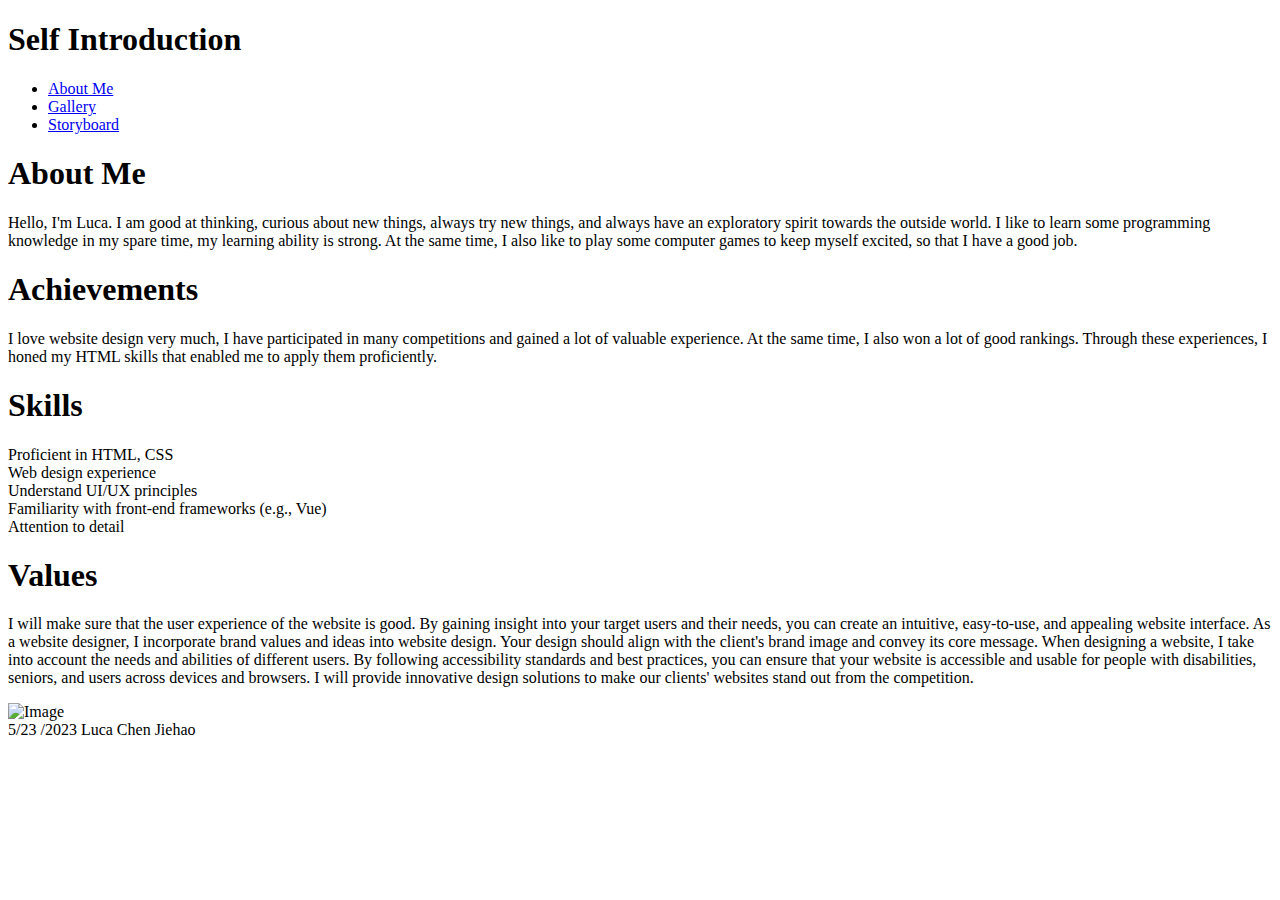
==== index.html @ 3f1107a9 "Create index.html" ====
<!DOCTYPE html>
<html>
<head>
  <meta charset="UTF-8">
  <meta http-equiv="X-UA-Compatible" content="IE=edge">
  <meta name="viewport" content="width=device-width, initial-scale=1.0">
  <title>About Me</title>
  <link rel="stylesheet" type="text/css" href="styles.css">
</head>
<body>
  <header>
    <h1>Self Introduction</h1>
  </header>

  <nav>
    <ul class="navbar">
      <li><a href="index.html">About Me</a></li>
      <li><a href="gallery.html">Gallery</a></li>
      <li><a href="storyboard.html">Storyboard</a></li>
    </ul>
  </nav>

  <div class="content"> 
    <section id="about">
      <div class="centered-text">
        <h1>About Me</h1>
        <p>Hello, I'm Luca. I am good at thinking, curious about new things, always try new things, and always have an exploratory spirit towards the outside world. I like to learn some programming knowledge in my spare time, my learning ability is strong. At the same time, I also like to play some computer games to keep myself excited, so that I have a good job.</p>
        <h1>Achievements</h1>
        <p>I love website design very much, I have participated in many competitions and gained a lot of valuable experience. At the same time, I also won a lot of good rankings. Through these experiences, I honed my HTML skills that enabled me to apply them proficiently.</p>
        <h1>Skills</h1>
          <li>Proficient in HTML, CSS</li>
          <li>Web design experience</li>
          <li>Understand UI/UX principles
          <li>Familiarity with front-end frameworks (e.g., Vue)</li>
          <li>Attention to detail</li>
        <h1>Values</h1>
        <p>I will make sure that the user experience of the website is good. By gaining insight into your target users and their needs, you can create an intuitive, easy-to-use, and appealing website interface. As a website designer, I incorporate brand values and ideas into website design. Your design should align with the client's brand image and convey its core message. When designing a website, I take into account the needs and abilities of different users. By following accessibility standards and best practices, you can ensure that your website is accessible and usable for people with disabilities, seniors, and users across devices and browsers. I will provide innovative design solutions to make our clients' websites stand out from the competition.</p>
        <td>
          <div class="image-gallery">
            <img src="img/chen.jpg" alt="Image">
          </div>
        </td>
      </div>
    </section>
    <footer>
        5/23 /2023 Luca Chen Jiehao
      </footer>
    </body>
    </html>
</body>
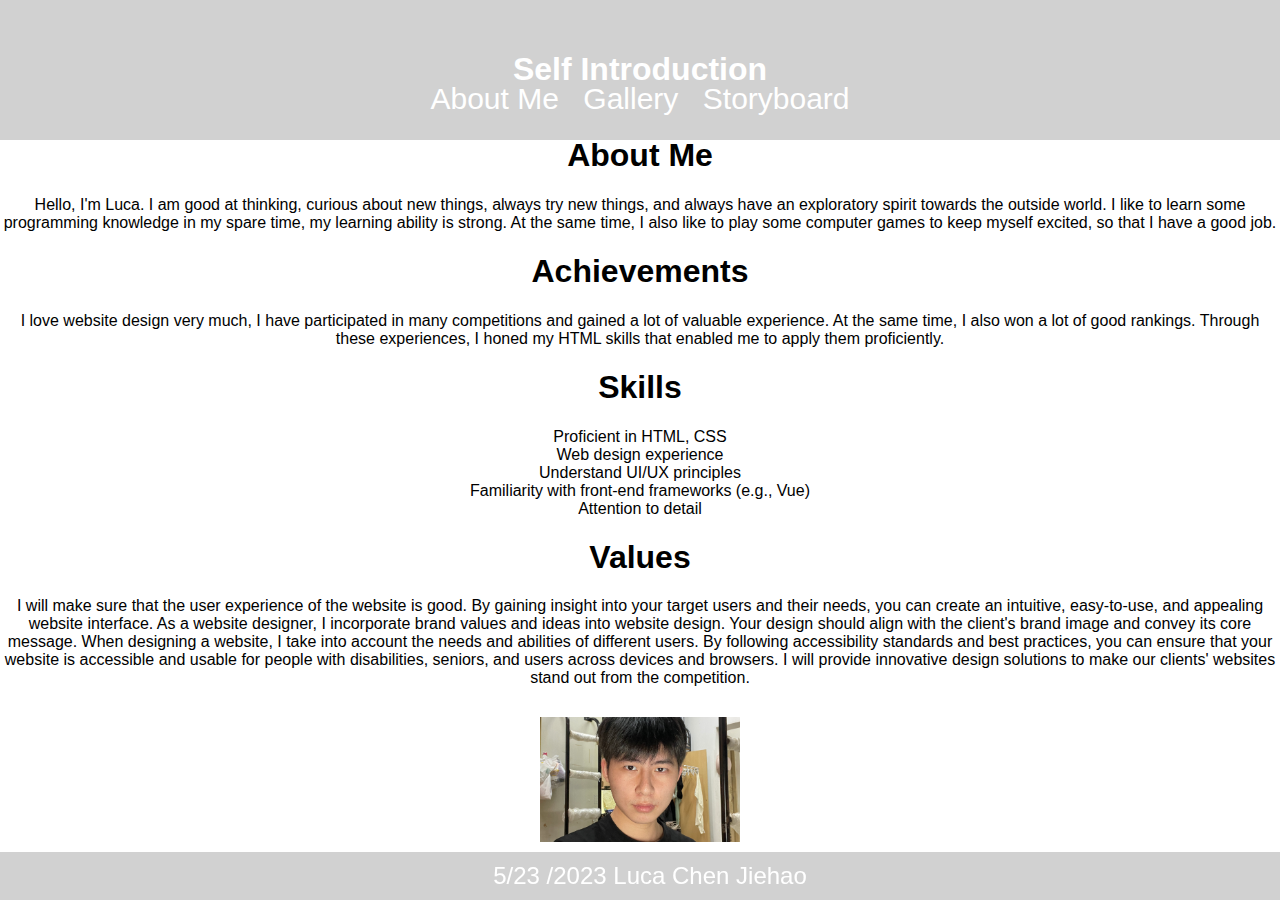
==== commit c21e1da4: "Add files via upload" ====
--- a/index.html
+++ b/index.html
@@ -1,50 +1,49 @@
-<!DOCTYPE html>
-<html>
-<head>
-  <meta charset="UTF-8">
-  <meta http-equiv="X-UA-Compatible" content="IE=edge">
-  <meta name="viewport" content="width=device-width, initial-scale=1.0">
-  <title>About Me</title>
-  <link rel="stylesheet" type="text/css" href="styles.css">
-</head>
-<body>
-  <header>
-    <h1>Self Introduction</h1>
-  </header>
-
-  <nav>
-    <ul class="navbar">
-      <li><a href="index.html">About Me</a></li>
-      <li><a href="gallery.html">Gallery</a></li>
-      <li><a href="storyboard.html">Storyboard</a></li>
-    </ul>
-  </nav>
-
-  <div class="content"> 
-    <section id="about">
-      <div class="centered-text">
-        <h1>About Me</h1>
-        <p>Hello, I'm Luca. I am good at thinking, curious about new things, always try new things, and always have an exploratory spirit towards the outside world. I like to learn some programming knowledge in my spare time, my learning ability is strong. At the same time, I also like to play some computer games to keep myself excited, so that I have a good job.</p>
-        <h1>Achievements</h1>
-        <p>I love website design very much, I have participated in many competitions and gained a lot of valuable experience. At the same time, I also won a lot of good rankings. Through these experiences, I honed my HTML skills that enabled me to apply them proficiently.</p>
-        <h1>Skills</h1>
-          <li>Proficient in HTML, CSS</li>
-          <li>Web design experience</li>
-          <li>Understand UI/UX principles
-          <li>Familiarity with front-end frameworks (e.g., Vue)</li>
-          <li>Attention to detail</li>
-        <h1>Values</h1>
-        <p>I will make sure that the user experience of the website is good. By gaining insight into your target users and their needs, you can create an intuitive, easy-to-use, and appealing website interface. As a website designer, I incorporate brand values and ideas into website design. Your design should align with the client's brand image and convey its core message. When designing a website, I take into account the needs and abilities of different users. By following accessibility standards and best practices, you can ensure that your website is accessible and usable for people with disabilities, seniors, and users across devices and browsers. I will provide innovative design solutions to make our clients' websites stand out from the competition.</p>
-        <td>
-          <div class="image-gallery">
-            <img src="img/chen.jpg" alt="Image">
-          </div>
-        </td>
-      </div>
-    </section>
-    <footer>
-        5/23 /2023 Luca Chen Jiehao
-      </footer>
-    </body>
-    </html>
-</body>
+<!DOCTYPE html>
+<html>
+<head>
+  <meta charset="UTF-8">
+  <meta http-equiv="X-UA-Compatible" content="IE=edge">
+  <meta name="viewport" content="width=device-width, initial-scale=1.0">
+  <title>About Me</title>
+  <link rel="stylesheet" type="text/css" href="styles.css">
+</head>
+<body>
+<header>
+    <h1 class="header-title">Self Introduction</h1>
+</header>
+  <nav>
+    <ul class="navbar">
+      <li><a href="index.html">About Me</a></li>
+      <li><a href="gallery.html">Gallery</a></li>
+      <li><a href="storyboard.html">Storyboard</a></li>
+    </ul>
+  </nav>
+
+  <div class="content"> 
+    <section id="about">
+      <div class="centered-text">
+        <h1>About Me</h1>
+        <p>Hello, I'm Luca. I am good at thinking, curious about new things, always try new things, and always have an exploratory spirit towards the outside world. I like to learn some programming knowledge in my spare time, my learning ability is strong. At the same time, I also like to play some computer games to keep myself excited, so that I have a good job.</p>
+        <h1>Achievements</h1>
+        <p>I love website design very much, I have participated in many competitions and gained a lot of valuable experience. At the same time, I also won a lot of good rankings. Through these experiences, I honed my HTML skills that enabled me to apply them proficiently.</p>
+        <h1>Skills</h1>
+          <li>Proficient in HTML, CSS</li>
+          <li>Web design experience</li>
+          <li>Understand UI/UX principles
+          <li>Familiarity with front-end frameworks (e.g., Vue)</li>
+          <li>Attention to detail</li>
+        <h1>Values</h1>
+        <p>I will make sure that the user experience of the website is good. By gaining insight into your target users and their needs, you can create an intuitive, easy-to-use, and appealing website interface. As a website designer, I incorporate brand values and ideas into website design. Your design should align with the client's brand image and convey its core message. When designing a website, I take into account the needs and abilities of different users. By following accessibility standards and best practices, you can ensure that your website is accessible and usable for people with disabilities, seniors, and users across devices and browsers. I will provide innovative design solutions to make our clients' websites stand out from the competition.</p>
+        <td>
+          <div class="image-gallery">
+            <img src="img/chen.jpg" alt="Image">
+          </div>
+        </td>
+      </div>
+    </section>
+    <footer>
+        5/23 /2023 Luca Chen Jiehao
+      </footer>
+    </body>
+    </html>
+</body>--- a/styles.css
+++ b/styles.css
@@ -0,0 +1,124 @@
+/* General styles */
+body {
+    background-color: #ffffff;
+    margin: 0;
+    padding: 0;
+    font-family: Arial, sans-serif;
+    font-size: 16px;
+}
+
+/* Header styles */
+header {
+    background-color: #0000002e;
+    color: #fff;
+    padding: 30px;
+    text-align: center; /* Center the text */
+    border-bottom: 2px solid #fff;
+}
+
+/* Top navbar styles */
+.navbar {
+    list-style-type: none;
+    margin: 20px 0;
+    padding: 0;
+    overflow: hidden;
+    text-align: center;
+}
+
+.navbar li {
+    display: inline-block;
+    margin: 0 10px;
+}
+
+.navbar a {
+    color: #fff;
+    text-decoration: none;
+    font-size: 23px;
+    transition: color 0.3s;
+}
+
+.navbar a:hover {
+    color: #ff4400;
+}
+
+/* Content styles */
+.content {
+    margin-top: 20px;
+}
+
+/* Centered text styles */
+.centered-text {
+    text-align: center;
+}
+
+/* Navbar styles */
+.navbar {
+    list-style-type: none;
+    margin: 0;
+    padding: 0;
+    overflow: hidden;
+    text-align: center;
+    margin-top: -60px;
+}
+
+.navbar li {
+    display: inline-block;
+    margin: 0 10px;
+}
+
+.navbar a {
+    color: #fff;
+    text-decoration: none;
+    font-size: 30px;
+}
+
+.sitemap {
+    list-style-type: none;
+}
+
+/* Image gallery styles */
+.image-gallery {
+    display: flex;
+    justify-content: center;
+    flex-wrap: wrap;
+    margin-top: 20px;
+}
+
+.image-gallery img {
+    width: 200px;
+    height: 125px;
+    margin: 10px;
+    object-fit: cover;
+}
+
+/* Container styles */
+.container {
+    display: flex;
+    justify-content: center;
+    align-items: center;
+    height: 425px;
+}
+
+/* Footer styles */
+footer {
+    background-color: #0000002e;
+    color: #fff;
+    position: fixed;
+    left: 0;
+    bottom: 0;
+    width: 100%;
+    padding: 10px;
+    text-align: center;
+    font-size: 24px;
+    border-top: 2px solid #fff;
+}
+
+/* Centered text styles for header title */
+.header-title {
+    text-align: center;
+}
+
+
+ 
+
+  
